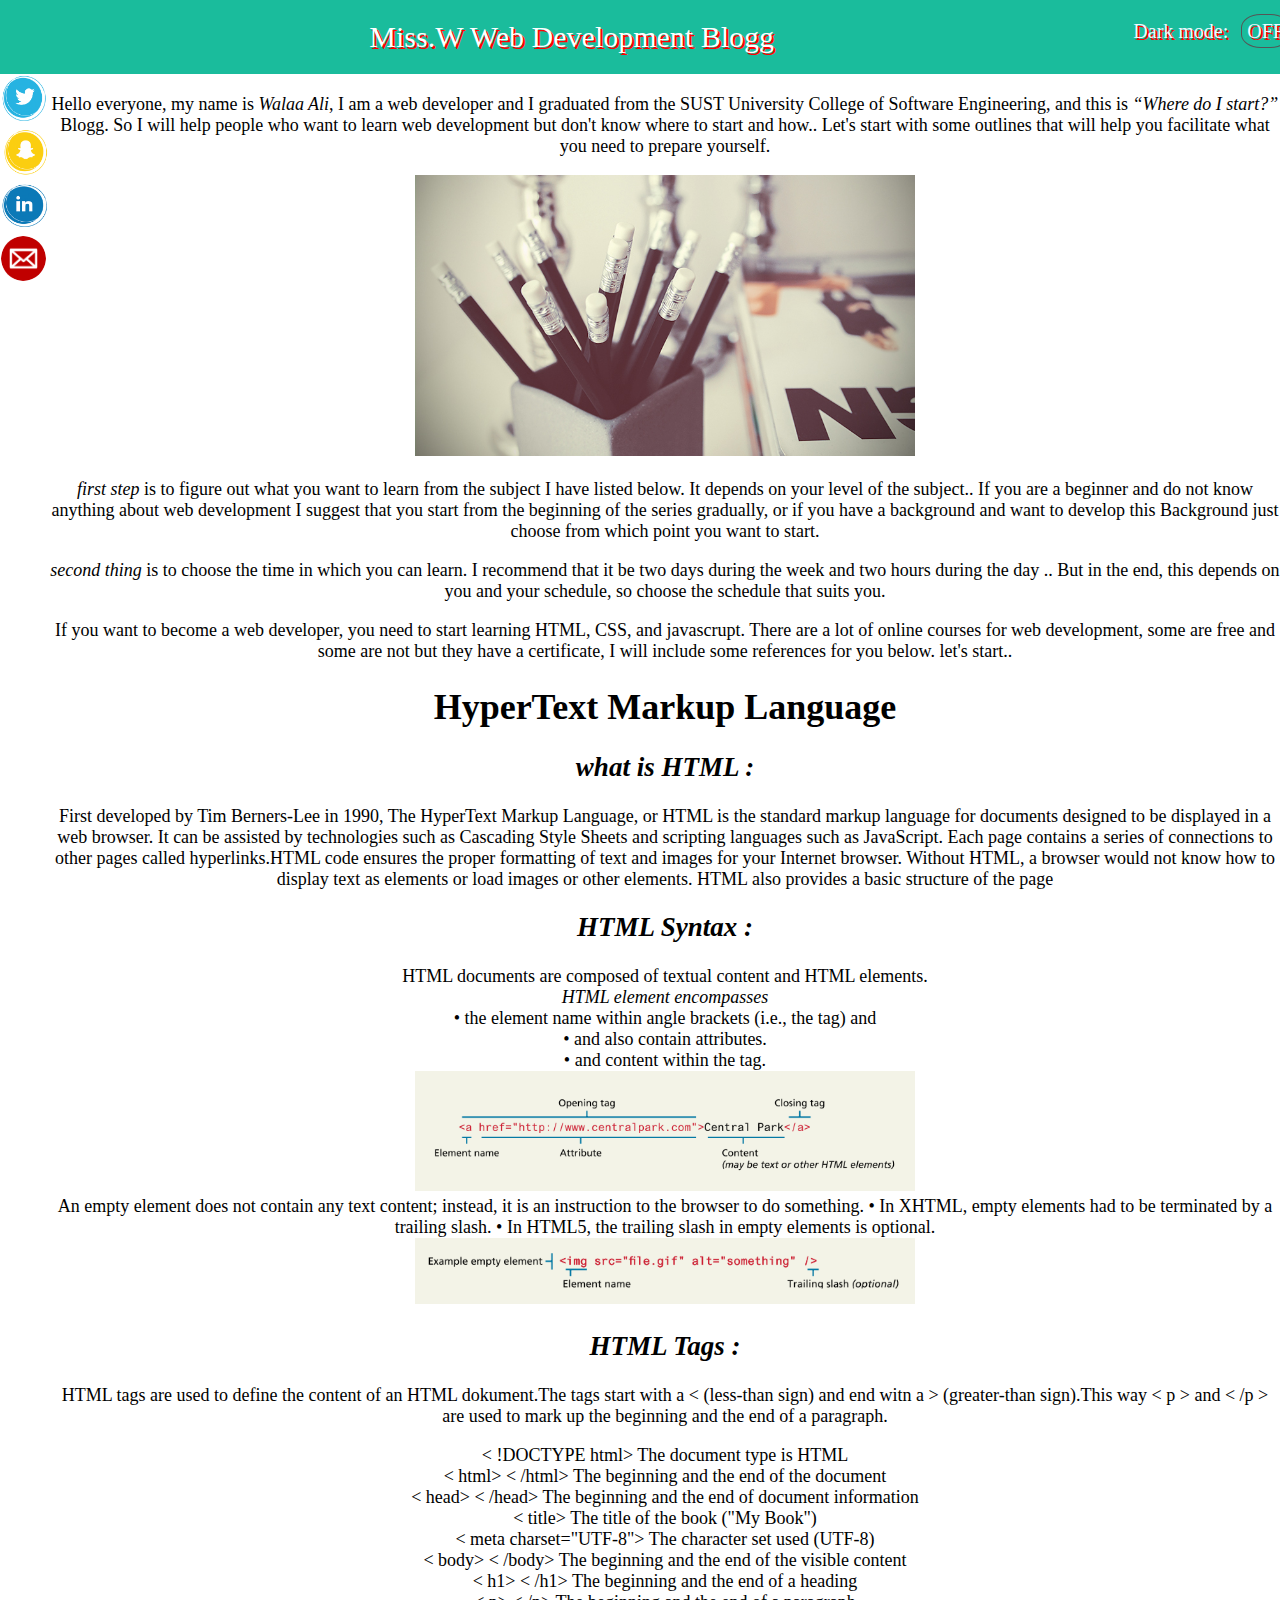
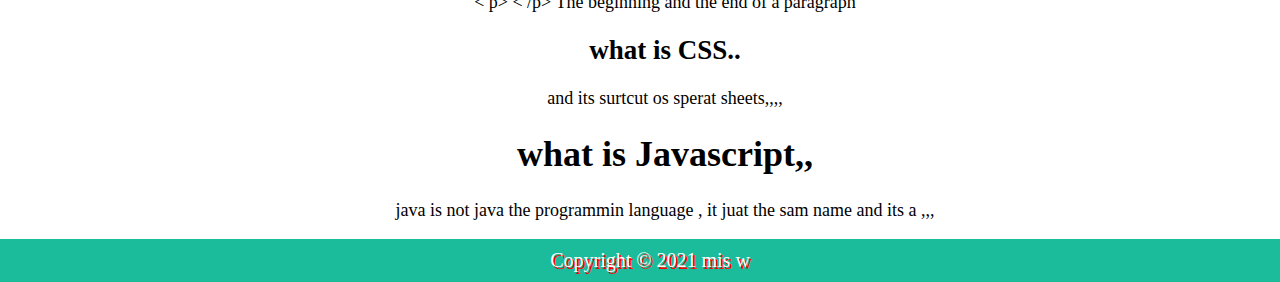
==== site/heaer.html @ 5eda891e "1ipdate" ====
<!DOCTYPE html>
<html>
<head>
<meta name="viewport" content="width=device-width, initial-scale=1">
<link rel="stylesheet" type="text/css" href="heaer.css" />
<script src="https://cdnjs.cloudflare.com/ajax/libs/jquery/3.4.0/jquery.min.js"></script>
</head>
<body class="body">
    
<div class="header">
  Miss.W Web Development Blogg
  <div class="header-right mode">
  
      Dark mode:            
      <span class="change">OFF</span>
  </div>
</div>

<!--<div style="padding-left:20px">
  <h1>Responsive Header</h1>
  <p>Resize the browser window to see the effect.</p>
  <p>Some content..</p>
</div>-->
<div class="row ">
  <!----- LEFT COLUMN CONTENT-------->

<div class="column left">
<div class="hoverWrapper">
<a href="https://twitter.com/WalaaAl07879214?s=09">
<img src="bloog-img/t.png" width="50px" height="50px"></a>
<div id="hoverShow1"></div>
</div>

<div class="hoverWrapper">
<a href="https://www.snapchat.com/add/walaa_a7127">
<img src="bloog-img/s.png" width="50px" height="50px"></a>
<div id="hoverShow2"></div>
</div>

<div class="hoverWrapper">
<a href="https://www.linkedin.com/in/walaa-ali-278741214">
<img src="bloog-img/in.png" width="50px" height="50px"></a>
<div id="hoverShow3"></div>
</div>

<div class="hoverWrapper">
<a href="mailto:eng.walaaali20@gmail.com">
<img src="bloog-img/g4.png" width="45px" height="45px" class="circular"></a>
<div id="hoverShow3"></div>
</div>
</div>

  <!----- MIDDLE COLUMN CONTENT-------->

<!--<div class="column middle" >
<div>
<p>basic learn:</p>
<ul>
<li>html</li>
<li>css</li>
<li>java script </li>
<li>php</li>
</ul>
</div>
</div>-->

  <!----- MAIN COLUMN CONTENT-------->

<div class="column main div">
<p> 
Hello everyone, my name is <em>Walaa Ali</em>, I am a web developer and I graduated from the  SUST University College of Software Engineering, and this is <em>“Where do I start?”</em> Blogg. So I will help people who want to learn web development but don't know where to start and how.. Let's start with some outlines that will help you facilitate what you need to prepare yourself.            
</p>
<img src="bloog-img/career-advice-article-header-four-things-you-need-to-stop-doing-on-your-cover-letter.jpg" class="img">   
<!--<img class="circular" src="bloog-img/career-advice-article-header-four-things-you-need-to-stop-doing-on-your-cover-letter.jpg" alt="placeholder image" title="placeholder image" height="200" width="200">  
-->
  <p>
<cite>first step </cite>is to figure out what you want to learn from the subject I have listed below. It depends on your level of the subject.. If you are a beginner and do not know anything about web development I suggest that you start from the beginning of the series gradually, or if you have a background and want to develop this Background just choose from which point you want to start.
</p>
<p>
<cite> second thing</cite> is to choose the time in which you can learn. I recommend that it be two days during the week and two hours during the day .. But in the end, this depends on you and your schedule, so choose the schedule that suits you.
</p>
<section>
<p>
If you want to become a web developer, you need to start learning HTML, CSS, and javascrupt. There are a lot of online courses for web development, some are free and some are not but they have a certificate, I will include some references for you below. let's start.. 
</p>
</section>
  <!----- HTML CONTENT-------->

<section>
<h1>HyperText Markup Language</h1>
<h2><cite>what is HTML :</cite></h2>
<p>
First developed by Tim Berners-Lee in 1990, The HyperText Markup Language, or HTML is the standard markup language for documents designed to be displayed in a web browser. It can be assisted by technologies such as Cascading Style Sheets and scripting languages such as JavaScript.
Each page contains a series of connections to other pages called hyperlinks.HTML code ensures the proper formatting of text and images for your Internet browser. Without HTML, a browser would not know how to display text as elements or load images or other elements. HTML also provides a basic structure of the page

</p>
<h2><cite>HTML Syntax : </cite></h2>
<p>
HTML documents are composed of textual content and HTML elements.<br>
<em>HTML element encompasses </em><br>
• the element name within angle brackets (i.e., the tag) and <br>
• and also contain attributes.<br>
• and  content within the tag.<br>

<img src="bloog-img/elements.png" class="img">
<br>
An empty element does not contain any text content; instead, it is an instruction to the browser to do something.
• In XHTML, empty elements had to be terminated by a trailing slash. 
• In HTML5, the trailing slash in empty elements is optional.<br>

<img src="bloog-img/empty element.png"  class="img">
</p>

<h2><cite>HTML Tags : </cite></h2>
<p>
HTML tags are used to define the content of an HTML dokument.The tags start with a < (less-than sign) and end witn a > (greater-than sign).This way < p > and < /p > are used to mark up the beginning and the end of a paragraph.

</p>

<p>
< !DOCTYPE html> The document type is HTML<br>
< html> < /html> The beginning and the end of the document<br>
< head> < /head> The beginning and the end of document information<br>
< title> The title of the book ("My Book")<br>
< meta charset="UTF-8"> The character set used (UTF-8)<br>
< body> < /body> The beginning and the end of the visible content<br>
< h1> < /h1> The beginning and the end of a heading<br>
< p> < /p> The beginning and the end of a paragraph<br>


</p>

</section>
  <!----- CSS  CONTENT-------->

<section>
<h2> what is CSS.. </h2>
<p>
and its surtcut os sperat sheets,,,,
</p>
</section>
  <!----- JS CONTENT-------->

<section>
<h1> what is Javascript,,</h1>
<p>
java is not java the programmin language , it juat the sam name and its a ,,,
</p>
</section>
</div>
</div>

                                <!----- FOOTER  CONTENT-------->

                                <footer class="footer">
            
                                    Copyright © 2021 mis w
                                            
                                </footer>
                                                            <!----- ADD SCRIPTS CONTENT-------->
                            
                                <script>
                                    $( ".change" ).on("click", function() {
                                        if( $( "body" ).hasClass( "dark" )) {
                                            $( "body" ).removeClass( "dark" );
                                            $( ".change" ).text( "OFF" );
                                        } else {
                                            $( "body" ).addClass( "dark" );
                                            $( ".change" ).text( "ON" );
                                        }
                                    });
                                </script>
                            
</body>
</html>
---- site/heaer.css ----
.body {
  margin: 0;
  padding: 0;
  border: 0;
  outline: 0;
  font-size: 100%;
  vertical-align: baseline;
  background: transparent;
  overflow-x: hidden;
}
/* Style the header with a grey background and some padding */
.header {
  overflow: hidden;
  background: #1abc9c;
  padding: 20px 10px;
  text-align: center;
  color: white;
  font-size: 30px;
  text-shadow: 2px 2px #FF0000;
  font-family: Brush Script MT, Brush Script Std, cursive;
  color: white;
  width: 100%;
}  
/* Float the link section to the right */
.header-right {
  float: right;
}
/* Add media queries for responsiveness - when the screen is 500px wide or less, stack the links on top of each other */
@media screen and (max-width: 100%) {
  .header a {
    float: none;
    display: block;
    text-align: left;
    }
  .header-right {
    float: none;
    }
  }
/* -------- DARK MODE LAYOUT-------- */
.mode { float:right; 
color: aliceblue;
font-size: 20px;
}
.change {
  cursor: pointer;
  border: 1px solid #555;
  border-radius: 40%;
  width: 100%;
  text-align: center;
  padding: 5px;
  margin-left: 8px;
}
.dark{
      background-color: #222;
      color: #e6e6e6;
}
/* -------- FOOTERLAYOUT-------- */
.footer {
  padding: 10px;
  text-align: center;
  background: #1abc9c;
  color: white;
  font-size: 20px;
  text-shadow: 2px 2px #FF0000;
  width: 100%;
}
.row {  
  display: -ms-flexbox; /* IE10 */
  display: flex;
  -ms-flex-wrap: wrap; /* IE10 */
  flex-wrap: wrap;
  width: 100%;
}
/* -------- 3 UNEQUAL COLUMNS FLOATS NEXT TO EACH OTHER LAYOUT-------- */
.column {
  float: left;
}
.left{
  
  position: fixed;
  -ms-flex: 50%; /* IE10 */
  flex: 50%;
  background-color:none;
}
.middle {
  
  height: auto;
  text-align: center;
  padding: 2px;
  background: #1abc9c;
}
.main {
  /*background-color: rgb(255, 255, 255);
  /*padding: 20px;*/
  margin: auto;
  /*padding: 24px 15px;*/
  font-family: serif;
  font-size: large;
  text-align: center;  
  padding-top: 2px;
  padding-left: 50px;
}
.div{
  width: 100%;
 }
.img{
  width: 100%;
  max-width: 500px;
}
.circular {
  border-radius: 50%;
  padding-left: 1px;
}
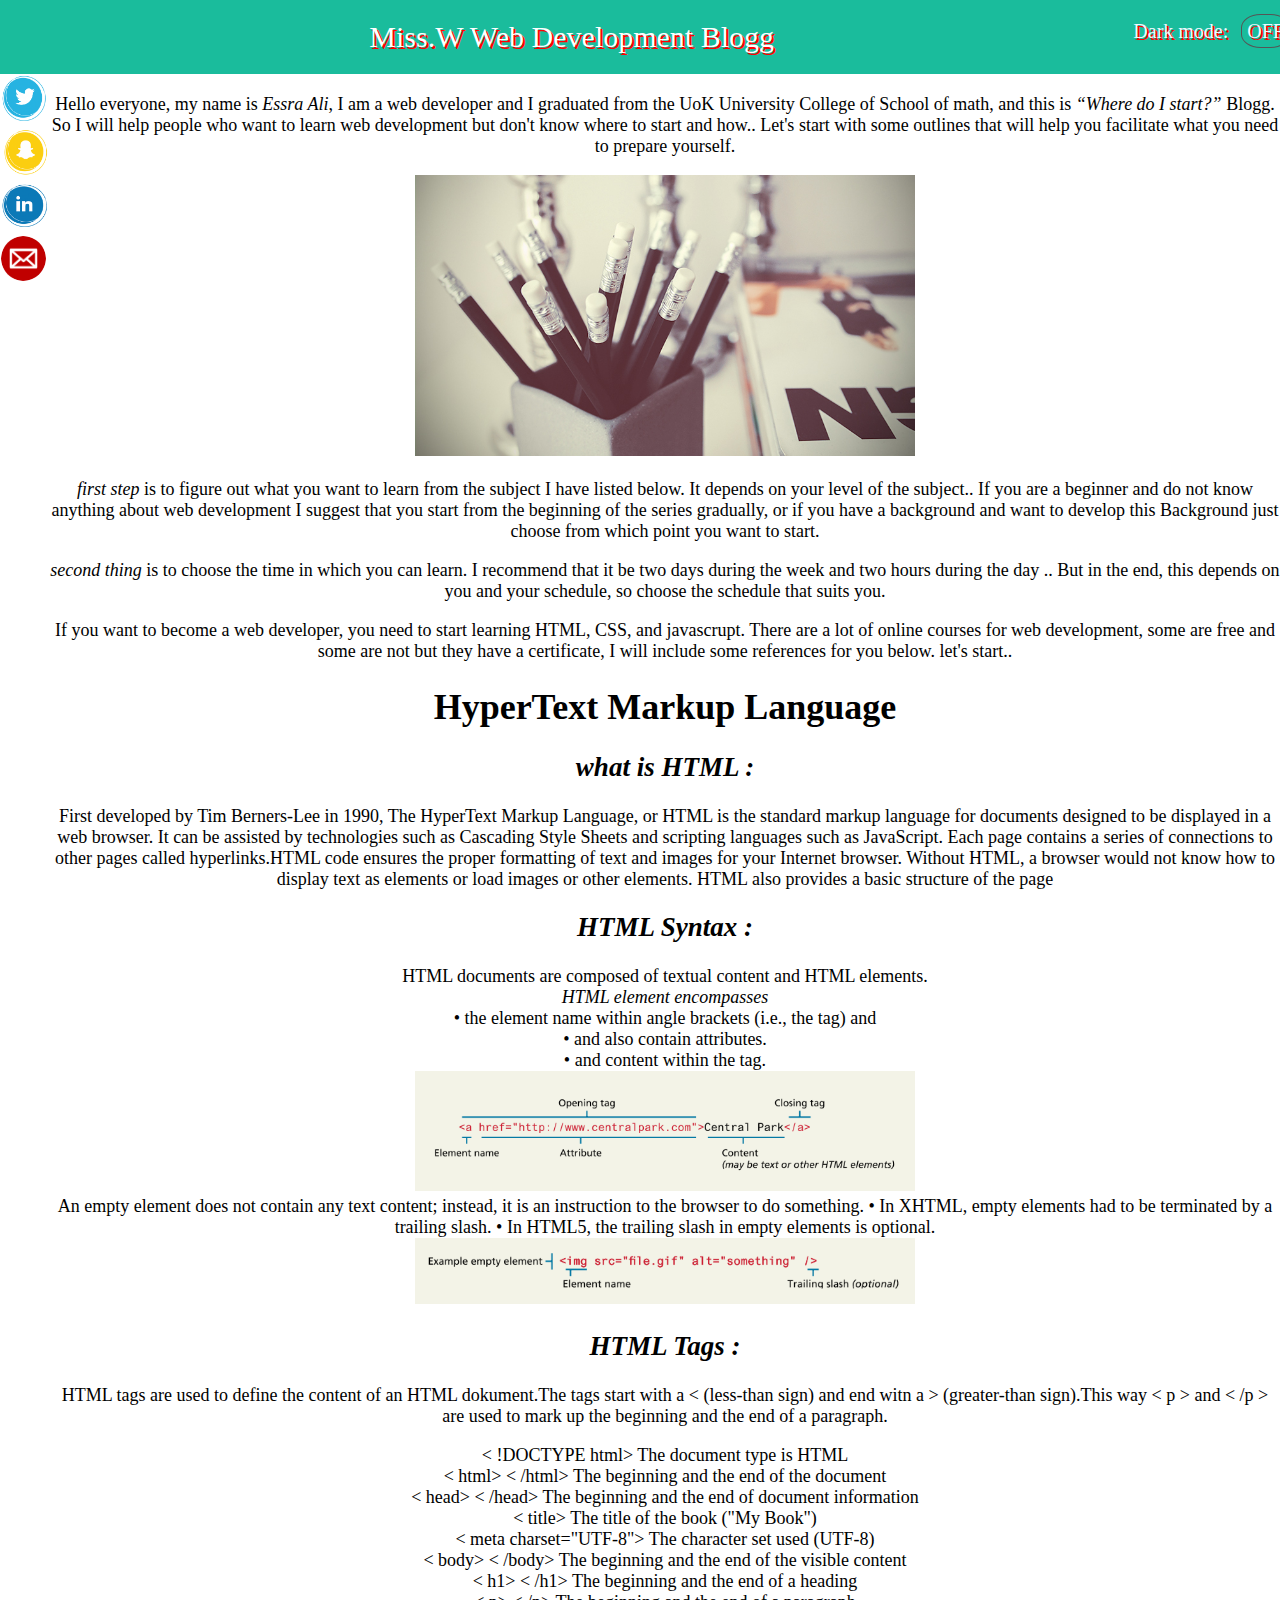
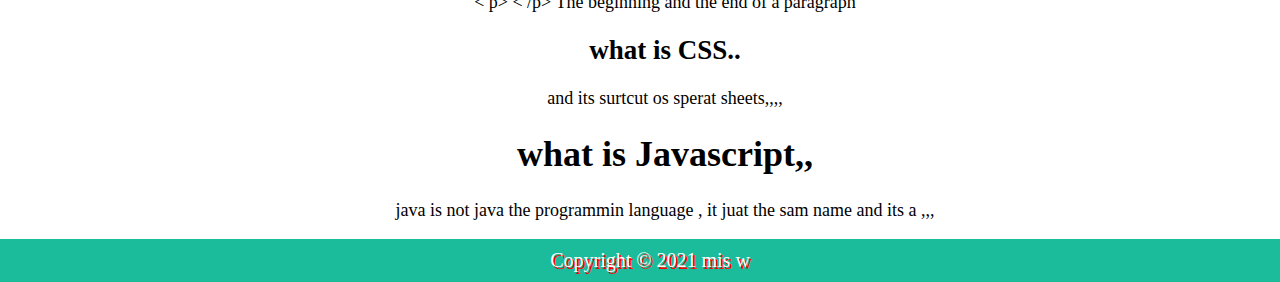
==== commit 1d932fc0: "Update heaer.html" ====
--- a/site/heaer.html
+++ b/site/heaer.html
@@ -68,7 +68,7 @@
 
 <div class="column main div">
 <p> 
-Hello everyone, my name is <em>Walaa Ali</em>, I am a web developer and I graduated from the  SUST University College of Software Engineering, and this is <em>“Where do I start?”</em> Blogg. So I will help people who want to learn web development but don't know where to start and how.. Let's start with some outlines that will help you facilitate what you need to prepare yourself.            
+Hello everyone, my name is <em>Essra Ali</em>, I am a web developer and I graduated from the  UoK University College of School of math, and this is <em>“Where do I start?”</em> Blogg. So I will help people who want to learn web development but don't know where to start and how.. Let's start with some outlines that will help you facilitate what you need to prepare yourself.            
 </p>
 <img src="bloog-img/career-advice-article-header-four-things-you-need-to-stop-doing-on-your-cover-letter.jpg" class="img">   
 <!--<img class="circular" src="bloog-img/career-advice-article-header-four-things-you-need-to-stop-doing-on-your-cover-letter.jpg" alt="placeholder image" title="placeholder image" height="200" width="200">  
